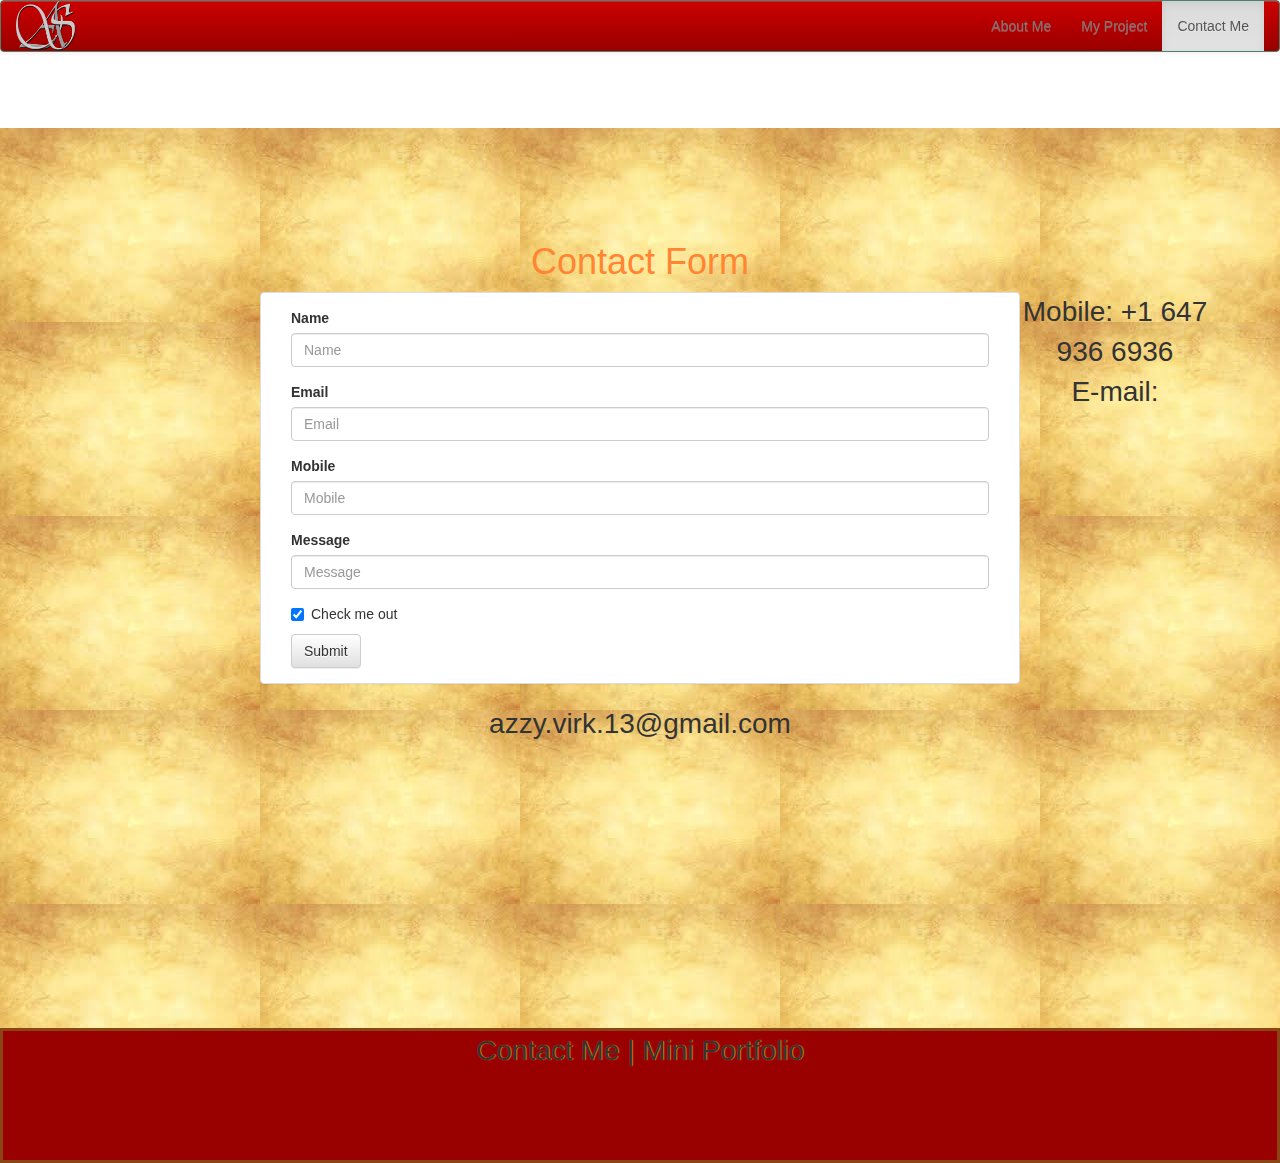
==== ContactMe.html @ 98cb3ce1 "first commit" ====
<!DOCTYPE html>
<html lang="en">

<head>
	<meta charset="utf-8">
	<meta http-equiv="X-UA-Compatible" content="IE=edge">
	<meta name="viewpot" content="width=device,initial-scal=1">
	<!-- CSS Section-->
	<link rel="stylesheet" href="Scripts/lib/bootstrap/dist/css/bootstrap.min.css">
	<link rel="stylesheet" href="Scripts/lib/bootstrap/dist/css/bootstrap-theme.min.css">
	<link rel="stylesheet" href="Scripts/lib/bootstrap/dist/font-awesome/css/font-awesome.min.css">
	<link rel="stylesheet" href="Content/app.css">
	
	<title>Assignment4</title>
</head>

<body>
	<nav class="navbar navbar-default">
		<div class="container-fluid">
			<!-- Brand and toggle get grouped for better mobile display -->
			<div class="navbar-header">
				<button type="button" class="navbar-toggle collapsed" data-toggle="collapse" data-target="#bs-example-navbar-collapse-1"
				aria-expanded="false">
					<span class="sr-only">Toggle navigation</span>
					<span class="icon-bar"></span>
					<span class="icon-bar"></span>
					<span class="icon-bar"></span>
				</button>
	<a  href="index.html" ><img src="Content/images/logo.gif" alt="Logo" height="50" width="60"></a>		
			</div>

			<!-- Collect the nav links, forms, and other content for toggling -->
			<div class="collapse navbar-collapse" id="bs-example-navbar-collapse-1">
				
				<ul class="nav navbar-nav navbar-right">
					<li ><a href="index.html">About Me</a></li>
					<li><a href="Myproject.html">My Project</a></li>
					<li class="active"><a href="ContactMe.html">Contact Me</a></li>
						</ul>
					</li>
				</ul>
			</div>
			<!-- /.navbar-collapse -->
		</div>
		<!-- /.container-fluid -->
	</nav>
	<main class="container1" id="mainContent">
		
		<section class="row">
		
		<div  class="container">
    <div class="row-fluid">
        <div class="span6">
<h1>Contact Form</h1>
			<div class="row">
        </div>
        <div class="col-md-8 col-md-offset-2 panel panel-default">
                <div class="panel-body">
                    <form>
                        <div class="form-group">
                            <label for="exampleInputName1">Name</label>
                            <input type="name" class="form-control" id="name" placeholder="Name">
                        </div>
						<div class="form-group">
                            <label for="exampleInputEmail1">Email</label>
                            <input type="email" class="form-control" id="email" placeholder="Email">
                        </div>
                        <div class="form-group">
                            <label for="exampleInputMobile1">Mobile</label>
                            <input type="mobile" class="form-control" id="mobile" placeholder="Mobile">
                        </div>
						<div class="form-group">
                            <label for="exampleInputMobile1">Message</label>
                            <input type="message" class="form-control" id="message" placeholder="Message">
                        </div>
                        <div class="checkbox">
                            <label>
                                <input id="checkMeOut" type="checkbox" checked="checked"> Check me out
                            </label>
                        </div>
                        <button id="submitButton" type="submit" class="btn btn-default">Submit</button>
                    </form>


			   

               
            </div>
        </div>
			   
			   <p id="contact">Mobile: +1 647 936 6936   <br>    
				   E-mail: azzy.virk.13@gmail.com</p>
       
    </div>
			</div>
		</section>
	
		
	</main>
	<!--JavaScript Section-->
	<script src="Scripts/lib/jquery/dist/jquery.min.js"></script>
	<script src="Scripts/lib/bootstrap/dist/js/bootstrap.min.js"></script>
	<script src="Script/app.js"></script>
	<script src="Script/banner.js"></script>
	<script src="Script/projects.js"></script>
	<footer>
		<i class="fa fa-facebook-square"></i>
		<i class="fa fa-twitter"></i>
		<i class="fa fa-instagram"></i>
		<i class="fa fa-google-plus-square"></i>
		<p>Contact Me | Mini Portfolio</p>
	</footer>
</body>

</html>

// end addEventListener
        
        submit.addEventListener("click", function(event){
            event.preventDefault();
            console.log("firstName: " + firstName.value);
            console.log("lastName: " + lastName.value);
			console.log("email: " + email.value);
			console.log("comments: " + comments.value);
        });
---- Content/app.css ----
/*custum stylesheet*/
.myclass {
    text-align: right;
}
/*contact information*/

	
	
	

aside {
	float: left;
	border: 2px solid #e6ccff;
	margin-top: 15%;
	margin-left: 10%;
	width: 400px;
	height: 650px;
	background-color: #rgba(215, 215, 215, 0.6);
	font-size:2em;
}
/* Project heading*/
section.row{
	margin-top: 10%;
}
/* title for biodata*/
h1{
	text-align: center;
	margin-top: 10%;
	color: #ff8533;
}
/*main navbar*/
.navbar-default {
  background-color: #990000;
  border-color: #4c816b;
  background-image: -webkit-gradient(linear, left 0%, left 100%, from(#CC0000), to(#990000));
  background-image: -webkit-linear-gradient(top, #CC0000, 0%, #990000, 100%);
  background-image: -moz-linear-gradient(top, #CC0000 0%, #990000 100%);
  background-image: linear-gradient(to bottom, #CC0000 0%, #990000 100%);
  background-repeat: repeat-x;
  filter: progid:DXImageTransform.Microsoft.gradient(startColorstr='#ff74ad95', endColorstr='#ff58967c', GradientType=0);
  position: fixed;
  top: 0;
  width: 100%;
}
/* main to the home pAGE*/
div.id {
	margin-bottom: 20%;
	padding-right: 8%;
	padding-left: 8%;
	
	
}

/*Footer on contact form*/
footer {
	text-shadow: 1px 0 1PX #F78F1E;
	position: absolute;
	margin-bottom: 5%;
	margin-left: 0;
	border: 3px solid saddlebrown;
	font-size: 2em;
	width: 100%;
	height:15%;
	overflow: hidden;
	text-align: center; 
	background-color: #990000;
}
/* image of me*/
main.container1{
	background: url("../Content/images/images.jpg");
	height: 900px;
}
/*images on project page*/
img.banner1, .banner2, .banner3{
	padding-top: 50px;
}
/* The texts in front of the project1, 2 and 3*/
#project1 ,#project2, #project3{
	
	height: 600px;
	text-align: centre;
	
}
/* style to the text on project page*/
p#project, #secondproject, #thirdproject{
	text-align: justify;
	color: yellowgreen;
	padding-left:  900px;
	margin-top:  -400px;
	padding-right: 5%;
	
}
/* background image on contact page*/
main{
	background: url("../Content/images/index1.png");
	/*custum stylesheet*/

/*contact information*/
aside {
	float: left;
	border: 2px solid #e6ccff;
	margin-top: 15%;
	margin-left: 10%;
	width: 400px;
	height: 650px;
	background-color: #rgba(215, 215, 215, 0.6);
	font-size: 2em;
}
/* Project heading*/
section.row{
	margin-top: 10%;
}
/* title for biodata*/
h1{
	text-align: center;
	margin-top: 10%;
	color: #ff8533;
}
/*main navbar*/
.navbar-default {
  background-color: #990000;
  border-color: #4c816b;
  background-image: -webkit-gradient(linear, left 0%, left 100%, from(#CC0000), to(#990000));
  background-image: -webkit-linear-gradient(top, #CC0000, 0%, #990000, 100%);
  background-image: -moz-linear-gradient(top, #CC0000 0%, #990000 100%);
  background-image: linear-gradient(to bottom, #CC0000 0%, #990000 100%);
  background-repeat: repeat-x;
  filter: progid:DXImageTransform.Microsoft.gradient(startColorstr='#ff74ad95', endColorstr='#ff58967c', GradientType=0);
  position: fixed;
  top: 0;
  width: 100%;
}
/* main to the home pAGE*/
div.id {
	margin-bottom: 20%;
	padding-right: 8%;
	padding-left: 8%;
	
	
}



/*Footer on contact form*/
footer {
	text-shadow: 1px 0 1PX #F78F1E;
	position: absolute;
	margin-bottom: 5%;
	margin-left: 0;
	border: 3px solid saddlebrown;
	font-size: 2em;
	width: 100%;
	height:15%;
	overflow: hidden;
	text-align: center; 
	background-color: #990000;
}
/* image of me*/
main.container1{
	background: url("../Content/images/images.jpg");
}
/*images on project page*/
img.banner1, .banner2, .banner3{
	padding-top: 50px;
}
/* The texts in front of the project1, 2 and 3*/
#project1 ,#project2, #project3{
	
	height: 600px;
	text-align: centre;
	
}
/* style to the text on project page*/
p#project, #secondproject, #thirdproject{
	text-align: justify;
	color: yellowgreen;
	padding-left:  900px;
	margin-top:  -400px;
	padding-right: 5%;
	
}
/* background image on contact page*/
main{
	background: url("../Content/images/index1.png");
	
}
/* Background colour on project */
div.project1{
	background-color: #ac7339;
}
/* contacts*/
p#contact{
	text-align: center;
	font-size: 2em;
}
/* Colour to the heading on first page*/
h1#h1{
	color: #ffc61a;

}
/* Background colour on project */
div.project1{
	background-color: #ac7339;
}
/* contacts*/
p#contact{
	
	text-align: center;
	font-size: 2em;
}
/* Colour to the heading on first page*/
h1#h1{
	color: #ffc61a;
}




input.button {
   border-top: 1px solid #f5f5f5;
   background: #783756;
   background: -webkit-gradient(linear, left top, left bottom, from(#0e96f0), to(#783756));
   background: -webkit-linear-gradient(top, #0e96f0, #783756);
   background: -moz-linear-gradient(top, #0e96f0, #783756);
   background: -ms-linear-gradient(top, #0e96f0, #783756);
   background: -o-linear-gradient(top, #0e96f0, #783756);
   padding: 8.5px 17px;
   -webkit-border-radius: 28px;
   -moz-border-radius: 28px;
   border-radius: 28px;
   -webkit-box-shadow: rgba(0,0,0,1) 0 1px 0;
   -moz-box-shadow: rgba(0,0,0,1) 0 1px 0;
   box-shadow: rgba(0,0,0,1) 0 1px 0;
   text-shadow: rgba(0,0,0,.4) 0 1px 0;
   color: #f7edf7;
   font-size: 13px;
   font-family: Georgia, serif;
   text-decoration: none;
   vertical-align: middle;
   }
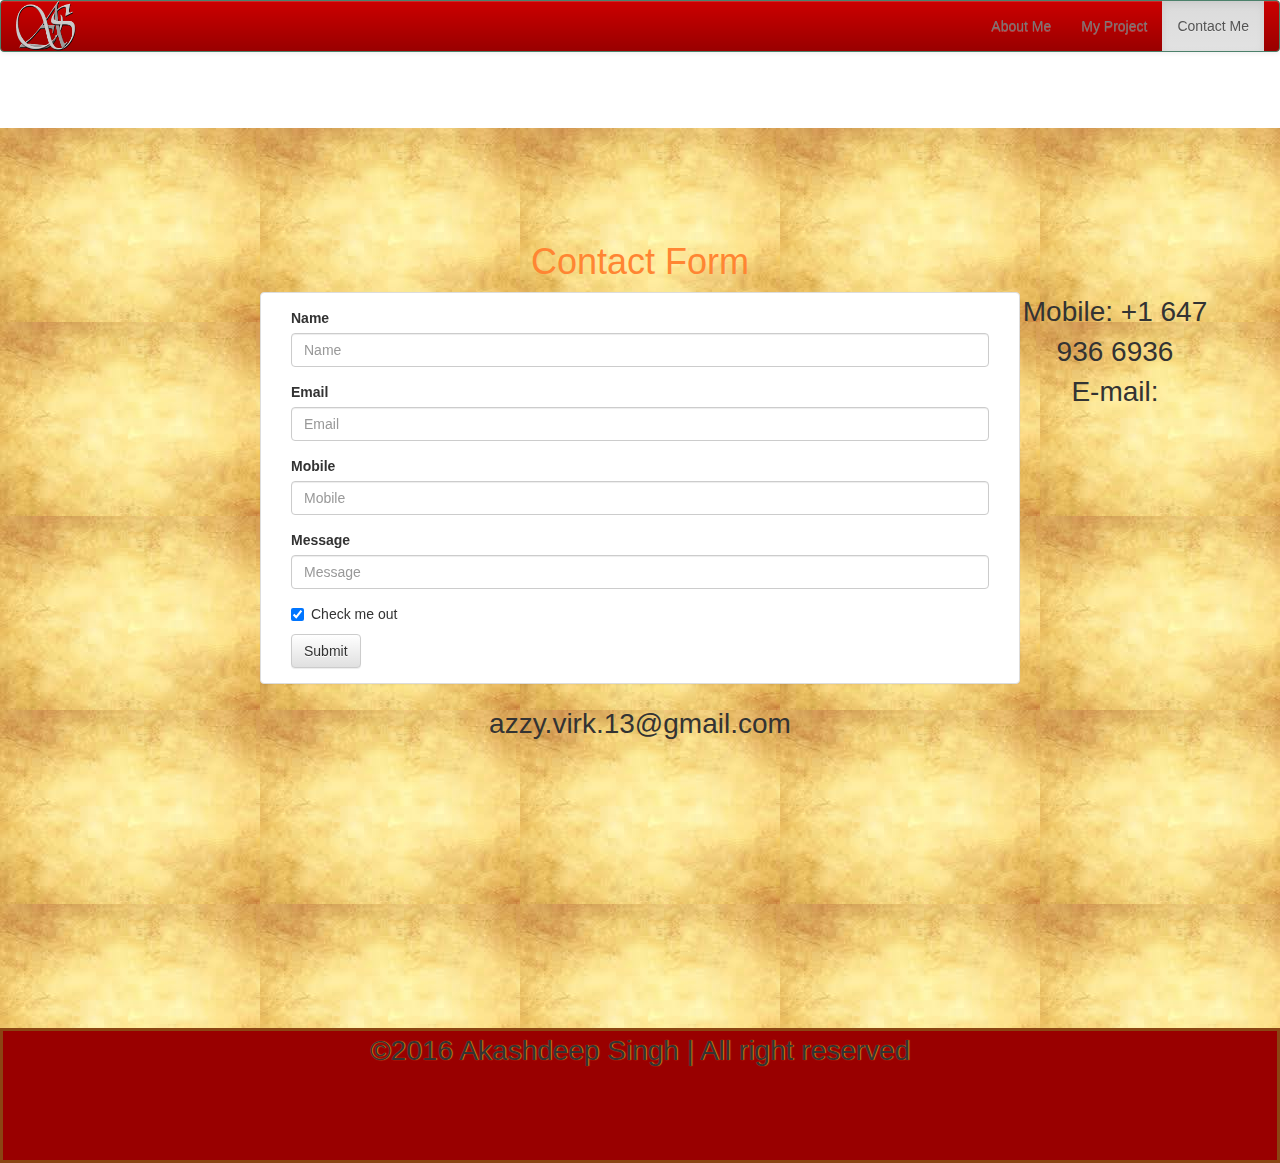
==== commit 02f6e1d4: "finally check it" ====
--- a/ContactMe.html
+++ b/ContactMe.html
@@ -104,23 +104,11 @@
 	<script src="Script/banner.js"></script>
 	<script src="Script/projects.js"></script>
 	<footer>
-		<i class="fa fa-facebook-square"></i>
-		<i class="fa fa-twitter"></i>
-		<i class="fa fa-instagram"></i>
-		<i class="fa fa-google-plus-square"></i>
-		<p>Contact Me | Mini Portfolio</p>
+		<p>©2016 Akashdeep Singh | All right reserved</p>
 	</footer>
 </body>
 
 </html>
 
-// end addEventListener
-        
-        submit.addEventListener("click", function(event){
-            event.preventDefault();
-            console.log("firstName: " + firstName.value);
-            console.log("lastName: " + lastName.value);
-			console.log("email: " + email.value);
-			console.log("comments: " + comments.value);
-        });
+
         --- a/Content/app.css
+++ b/Content/app.css
@@ -213,7 +213,9 @@
 	color: #ffc61a;
 }
 
-
+div.banner {
+	margin-top: 400px;
+}
 
 
 input.button {
